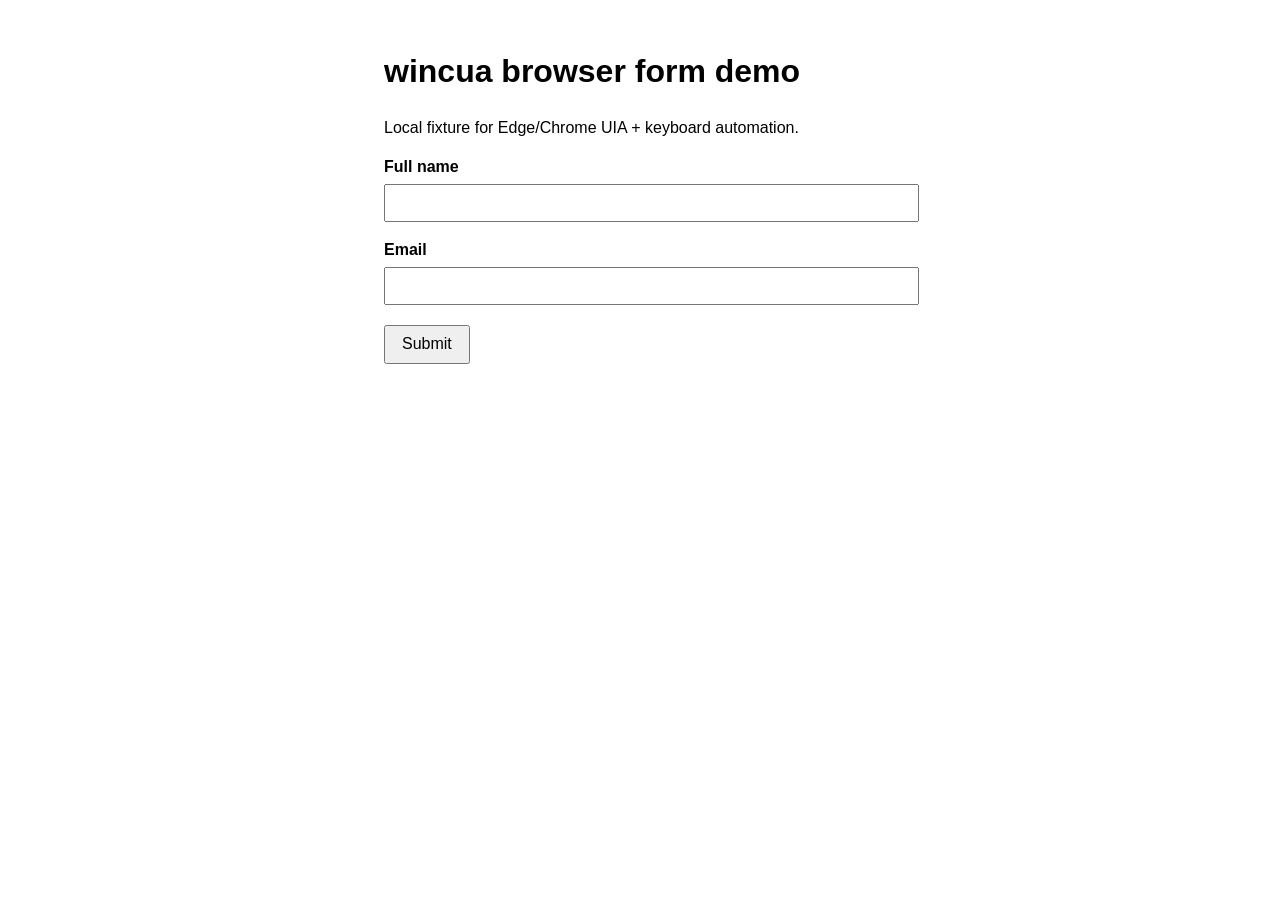
==== examples/fixtures/form.html @ 17fd922f "Implement Windows UIA driver and scripted Calculator/browser demos Replace stub Agent.run with an ob" ====
<!DOCTYPE html>
<html lang="en">
<head>
  <meta charset="utf-8" />
  <title>wincua form demo</title>
  <style>
    :root { color-scheme: light; }
    body {
      font-family: "Segoe UI", Tahoma, sans-serif;
      max-width: 32rem;
      margin: 3rem auto;
      padding: 0 1rem;
      line-height: 1.45;
    }
    label { display: block; margin-top: 1rem; font-weight: 600; }
    input {
      display: block;
      width: 100%;
      margin-top: 0.35rem;
      padding: 0.5rem 0.6rem;
      font-size: 1rem;
    }
    button {
      margin-top: 1.25rem;
      padding: 0.55rem 1rem;
      font-size: 1rem;
      cursor: pointer;
    }
    #result {
      margin-top: 1.5rem;
      min-height: 1.5rem;
      font-size: 1.1rem;
    }
    #result.ok { color: #0b6e4f; font-weight: 700; }
  </style>
</head>
<body>
  <h1>wincua browser form demo</h1>
  <p>Local fixture for Edge/Chrome UIA + keyboard automation.</p>
  <form id="demo-form" autocomplete="off">
    <label for="name">Full name
      <input id="name" name="name" type="text" aria-label="Full name" />
    </label>
    <label for="email">Email
      <input id="email" name="email" type="email" aria-label="Email" />
    </label>
    <button id="submit" type="submit" aria-label="Submit form">Submit</button>
  </form>
  <div id="result" role="status" aria-live="polite"></div>
  <script>
    document.getElementById("demo-form").addEventListener("submit", function (ev) {
      ev.preventDefault();
      var name = document.getElementById("name").value.trim();
      var email = document.getElementById("email").value.trim();
      var el = document.getElementById("result");
      if (!name || !email) {
        el.className = "";
        el.textContent = "Please fill name and email.";
        return;
      }
      el.className = "ok";
      el.textContent = "OK: " + name + " <" + email + ">";
      document.title = "wincua form demo — submitted";
    });
  </script>
</body>
</html>
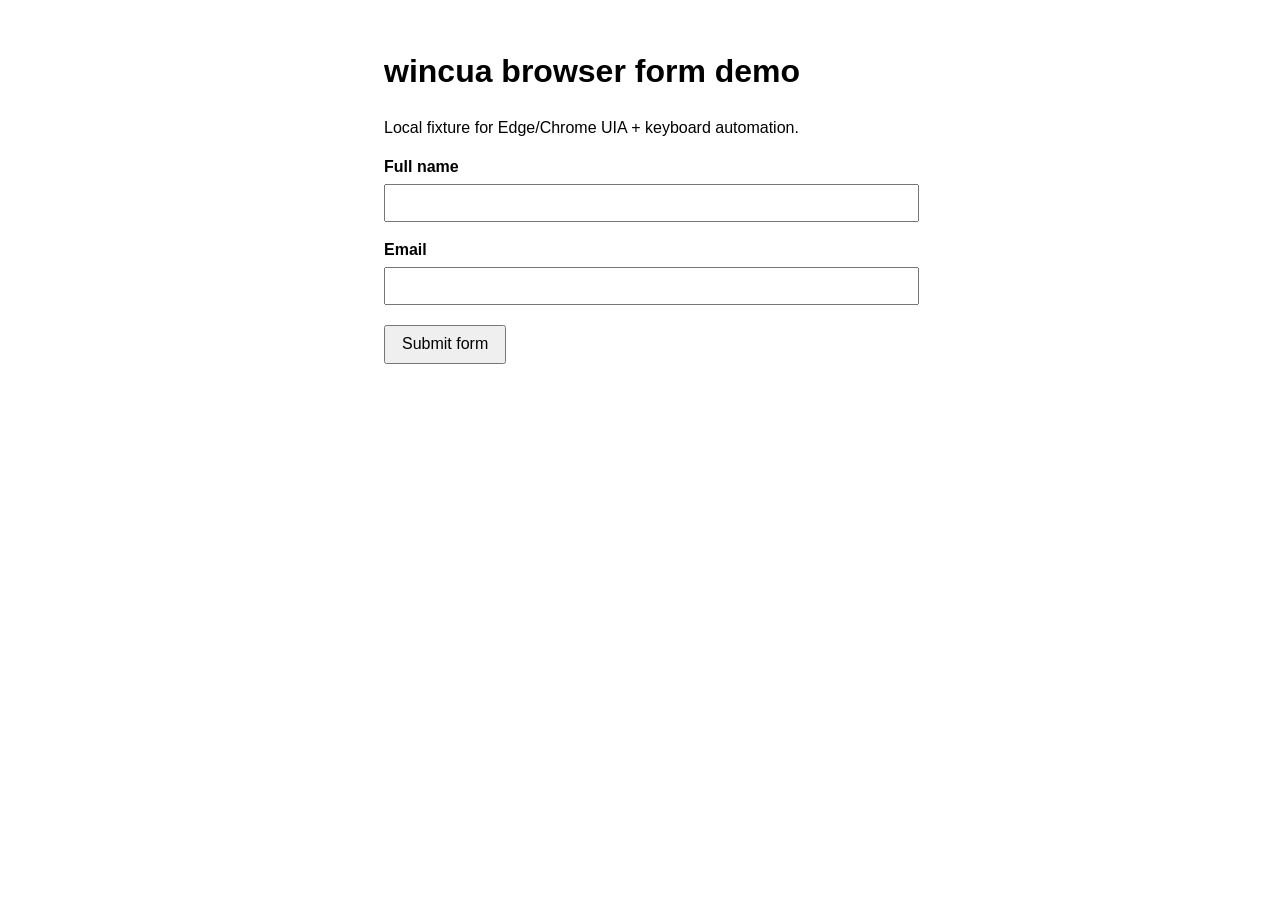
==== commit 07533a50: "Browser form demo A: Edge UIA page-document scoping, stable ids, --hitl/--dump-tree, MCP form flow -" ====
--- a/examples/fixtures/form.html
+++ b/examples/fixtures/form.html
@@ -35,22 +35,27 @@
   </style>
 </head>
 <body>
+  <!--
+    UIA contract (Edge/Chrome): each HTML id is exposed as the AutomationId and
+    each <label for> becomes the Edit's Name. Drive it with auto:fullName /
+    auto:email / auto:submitButton, or name:Full name / name:Email / name:Submit form.
+    On success the result text is shown in #result, appended to the page title
+    and the URL fragment becomes #submitted.
+  -->
   <h1>wincua browser form demo</h1>
   <p>Local fixture for Edge/Chrome UIA + keyboard automation.</p>
-  <form id="demo-form" autocomplete="off">
-    <label for="name">Full name
-      <input id="name" name="name" type="text" aria-label="Full name" />
-    </label>
-    <label for="email">Email
-      <input id="email" name="email" type="email" aria-label="Email" />
-    </label>
-    <button id="submit" type="submit" aria-label="Submit form">Submit</button>
+  <form id="demoForm" autocomplete="off">
+    <label for="fullName">Full name</label>
+    <input id="fullName" name="fullName" type="text" />
+    <label for="email">Email</label>
+    <input id="email" name="email" type="email" />
+    <button id="submitButton" type="submit">Submit form</button>
   </form>
   <div id="result" role="status" aria-live="polite"></div>
   <script>
-    document.getElementById("demo-form").addEventListener("submit", function (ev) {
+    document.getElementById("demoForm").addEventListener("submit", function (ev) {
       ev.preventDefault();
-      var name = document.getElementById("name").value.trim();
+      var name = document.getElementById("fullName").value.trim();
       var email = document.getElementById("email").value.trim();
       var el = document.getElementById("result");
       if (!name || !email) {
@@ -58,9 +63,11 @@
         el.textContent = "Please fill name and email.";
         return;
       }
+      var text = "OK: " + name + " <" + email + ">";
       el.className = "ok";
-      el.textContent = "OK: " + name + " <" + email + ">";
-      document.title = "wincua form demo — submitted";
+      el.textContent = text;
+      document.title = "wincua form demo — " + text;
+      history.replaceState(null, "", "#submitted");
     });
   </script>
 </body>
